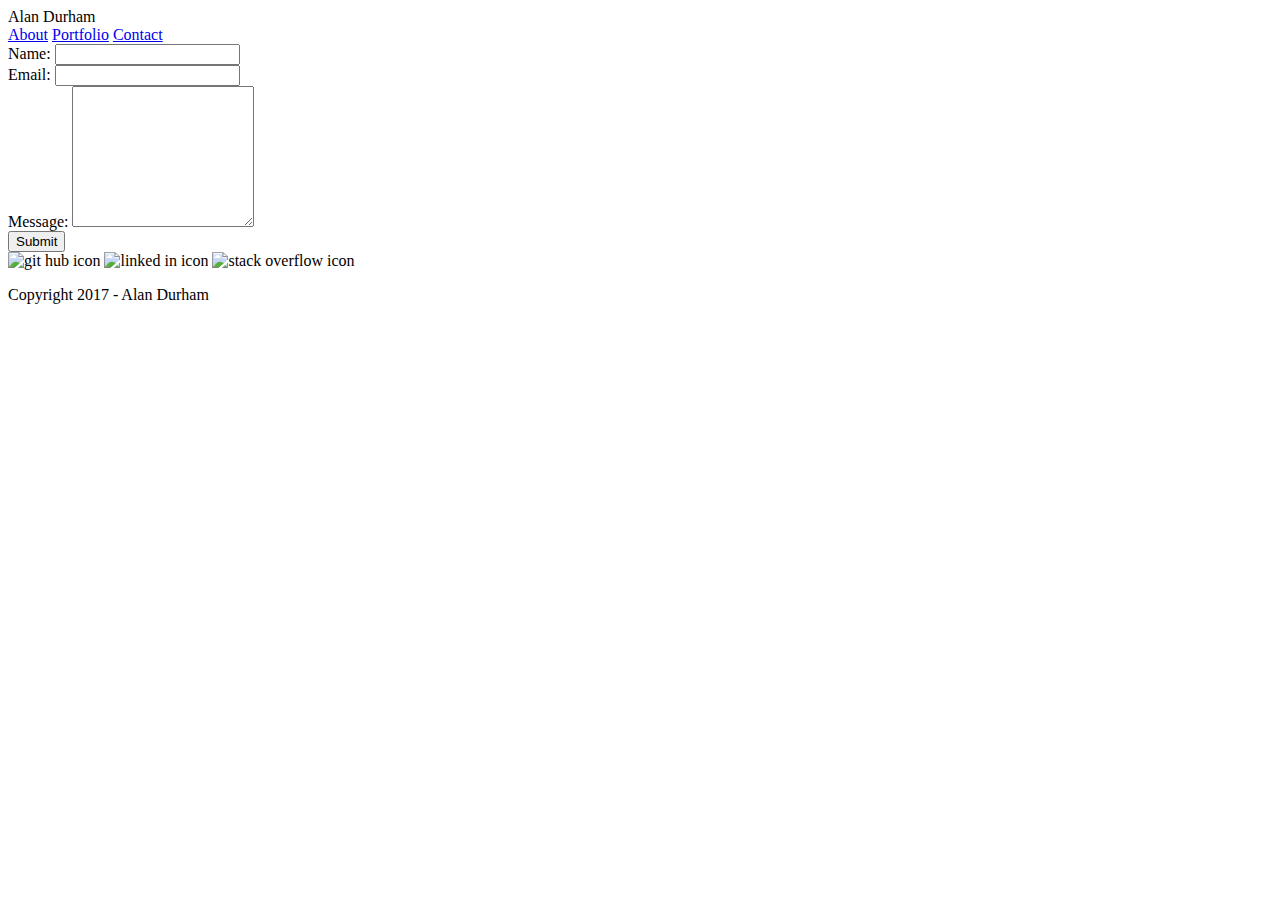
==== contact.html @ 4a1bf703 "added HTML" ====
<!DOCTYPE html>
<html>
  <head>
    <meta charset="UTF-8">
    <title>title</title>
  <link rel="stylesheet" href=../assets/css/style.css" type="text/css">
  </head>
  <body>
  	<header>
  		<div>
  			<div id="my-name">Alan Durham</div>
  		</div>
  		<div id="header-links">
  			<a href="#">About</a>
  			<a href="#">Portfolio</a>
  			<a href="#">Contact</a>
  		</div>
  	</header>
  	<section id="contact-form">
  		  <form>
          Name:     <input type="text" name="name"> 
          <br>
          Email:    <input type="Email" name="email"> 
          <br>
          Message:  <textarea name="message" rows="9" required></textarea>
          <br>
          <input type="submit">
        </form>
  	</section>
  	<aside>
  		<img src="#" alt="git hub icon">
  		<img src="#" alt="linked in icon">
  		<img src="#" alt="stack overflow icon">
  	</aside>
  	<footer>
  		<p>Copyright 2017 - Alan Durham</p>
  	</footer>
  </body>
</html>
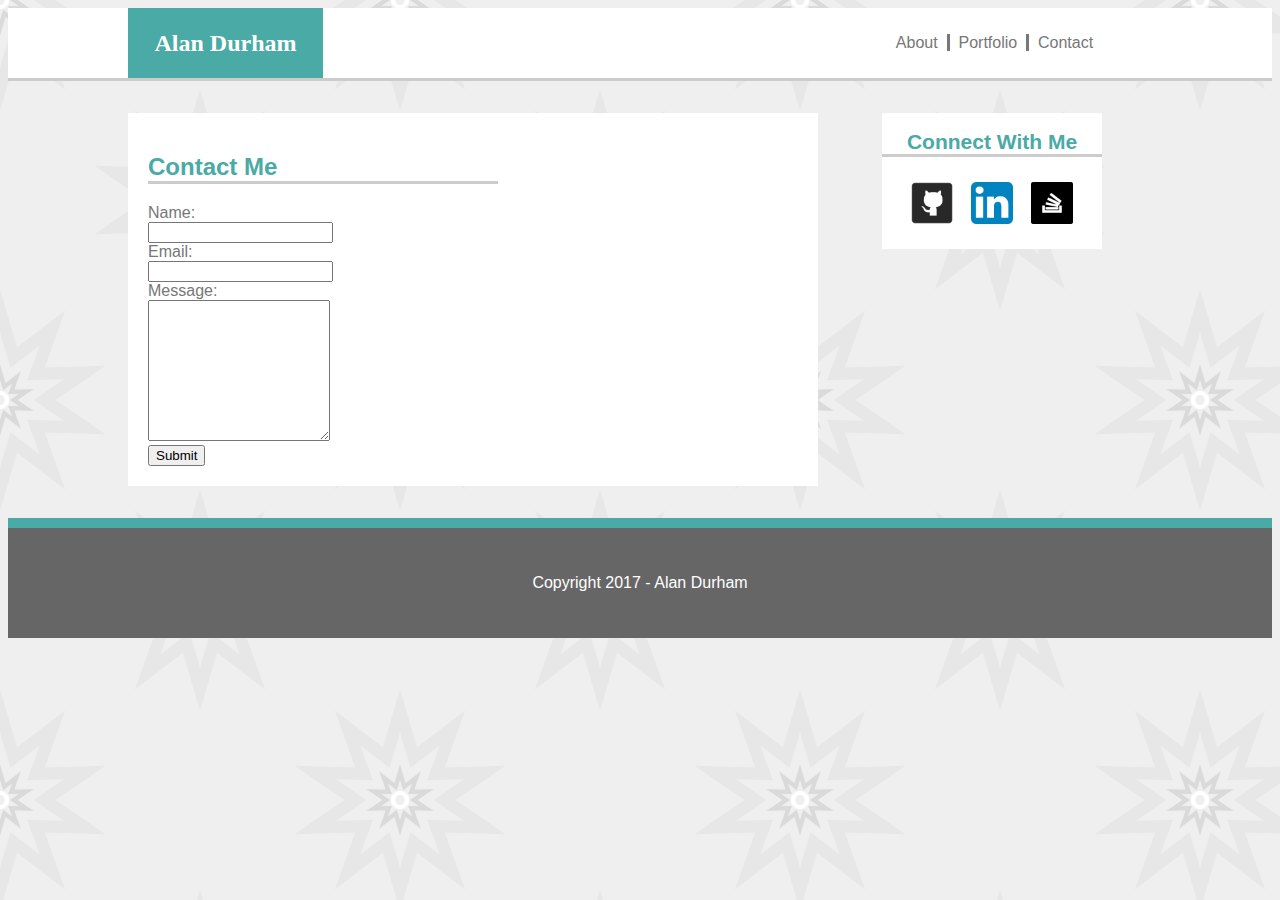
==== commit 1307fc25: "updated contact page" ====
--- a/contact.html
+++ b/contact.html
@@ -3,37 +3,43 @@
   <head>
     <meta charset="UTF-8">
     <title>title</title>
-  <link rel="stylesheet" href=../assets/css/style.css" type="text/css">
+  <link rel="stylesheet" href= "assets/css/style.css" type="text/css">
   </head>
   <body>
   	<header>
-  		<div>
-  			<div id="my-name">Alan Durham</div>
-  		</div>
-  		<div id="header-links">
-  			<a href="#">About</a>
-  			<a href="#">Portfolio</a>
-  			<a href="#">Contact</a>
-  		</div>
-  	</header>
-  	<section id="contact-form">
+      <div class="my-name">Alan Durham</div>
+      <div class="header-links">
+        <a class="border-right" href="index.html"> &nbsp;About &nbsp;</a>
+        <a class="border-right" href="portfolio.html"> &nbsp;Portfolio &nbsp;</a>
+        <a href="contact.html"> &nbsp;Contact &nbsp;</a>
+      </div>
+    </header>
+  	<section class="main-content">
   		  <form>
-          Name:     <input type="text" name="name"> 
+          <h2>Contact Me</h2>
+          Name:     
           <br>
-          Email:    <input type="Email" name="email"> 
+          <input type="text" name="name"> 
           <br>
-          Message:  <textarea name="message" rows="9" required></textarea>
+          Email:    
+          <br>
+          <input type="Email" name="email"> 
+          <br>
+          Message:  
+          <br>
+          <textarea name="message" rows="9" required></textarea>
           <br>
           <input type="submit">
         </form>
   	</section>
-  	<aside>
-  		<img src="#" alt="git hub icon">
-  		<img src="#" alt="linked in icon">
-  		<img src="#" alt="stack overflow icon">
-  	</aside>
+  	<aside class="contact-me">
+      <h2>Connect With Me</h2>
+      <img src="assets/images/github-icon.ico" alt="git hub icon">
+      <img src="assets/images/linkedin-icon.ico" alt="linked in icon">
+      <img src="assets/images/stackoverflow-icon.ico" alt="stack overflow icon">
+    </aside>
   	<footer>
-  		<p>Copyright 2017 - Alan Durham</p>
-  	</footer>
+      <p>Copyright 2017 - Alan Durham</p>
+    </footer>
   </body>
 </html>--- a/assets/css/style.css
+++ b/assets/css/style.css
@@ -0,0 +1,115 @@
+/*COLOR SCHEME:
+#6e6e6e - Off white
+#a19f9f - Light Gray
+#030202 - Dark Gray
+#000000 - Black
+*/
+
+body {
+	background-image: url(../images/pow-star.png);
+	font-family: 'Arial', 'Helvetica Neue', Helvetica, sans-serif;
+	color: #777777;
+}
+
+header {
+	background: #ffffff;
+	overflow: auto;
+	height: 70px;
+	line-height: 70px;
+	border-bottom: solid; 
+	border-bottom-color: #cccccc;
+	margin: 
+}
+
+h2 {
+	border-bottom: solid;
+	border-color: #cccccc;
+	color: #4aaaa5;
+}
+
+a {
+	color: inherit;
+	text-decoration: inherit;
+}
+
+section{
+	padding: 20px;
+}
+
+form {
+	width: 350px;
+	
+}
+
+.my-name {
+	font-family: 'Georgia', Times, serif;
+	float: left;
+	height: 70px;
+	width: 195px;
+	margin-left: 120px;
+	background: #4aaaa5; 
+	font-size: 24px;
+	font-weight: bold;
+	color: #fff;
+	text-align: center;
+	z-index: 100;
+}
+
+.header-links{
+	float: right;
+	text-align: right;
+	width: 270px;
+	margin-right: 170px;
+	color: #777777;
+	font-size: 16px;
+	font-style: normal;
+	font-family: 'Arial', 'Helvetica Neue', Helvetica, sans-serif;
+}
+
+.border-right {
+	border-right: solid; 
+}
+
+#headshot {
+	float: left;
+	height: 200px;
+	padding: 10px;
+}
+
+.main-content {
+	float: left;
+	margin-left: 120px;
+	margin-top: 32px;
+	margin-bottom: 32px;
+	width: 650px;
+	background: #ffffff;
+	text-align: left;
+}
+
+.contact-me {
+	float: right;
+	margin-top: 32px;
+	margin-right: 170px;
+	background: #ffffff;
+	width: 220px;
+	text-align: center;
+	font-size: 14px;
+	padding-bottom: 15px;
+}
+
+.contact-me img {
+	height: 42px;
+	padding: 7px;
+}
+
+footer {
+	clear: both;
+	color: #ffffff;
+	padding-top: 30px;
+	padding-bottom: 30px;
+	border-top: solid #4aaaa5;
+	border-width: 10px;
+	width: 100%;
+	background: #666666;
+	text-align: center;
+}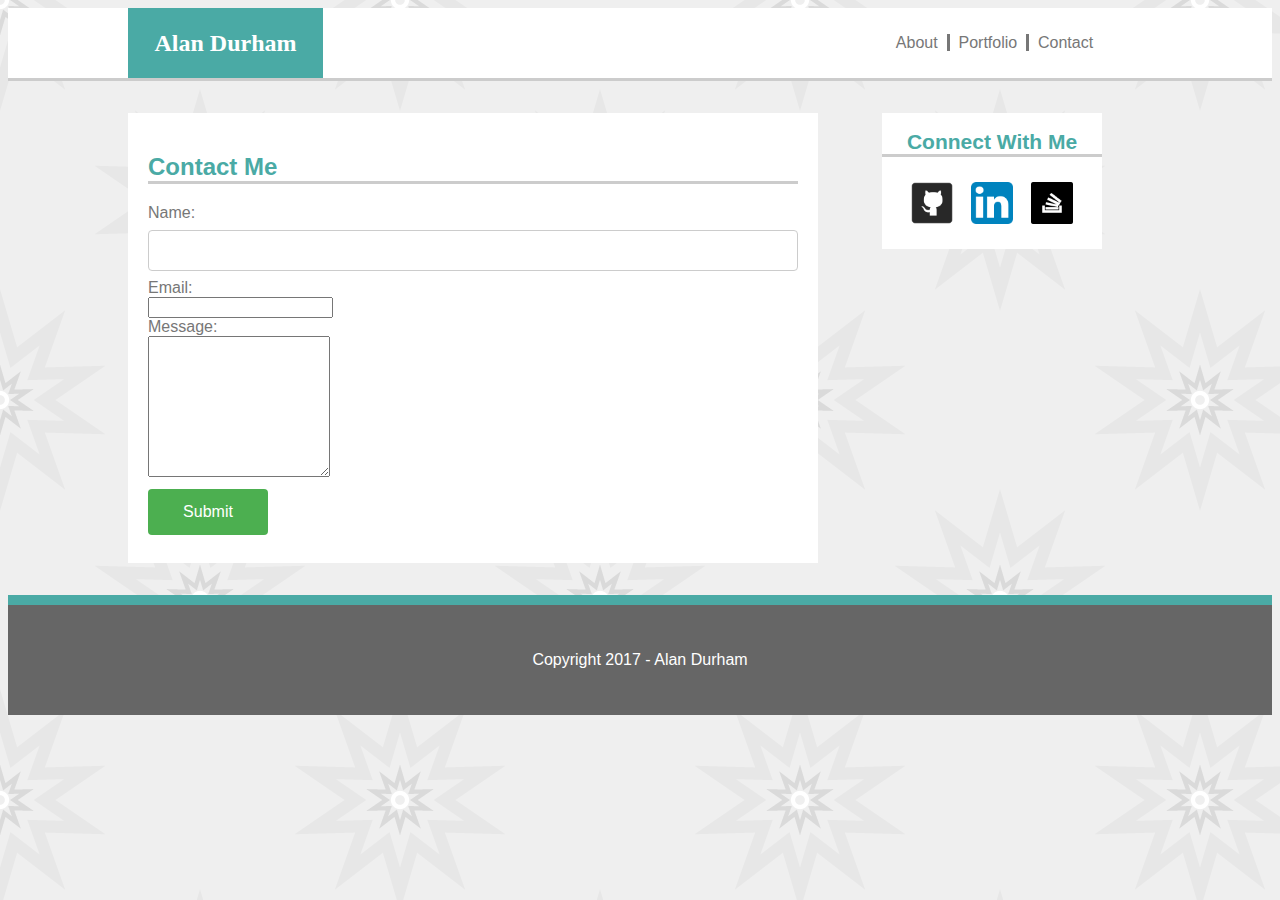
==== commit ce98d467: "fixed css" ====
--- a/contact.html
+++ b/contact.html
@@ -29,7 +29,7 @@
           <br>
           <textarea name="message" rows="9" required></textarea>
           <br>
-          <input type="submit">
+          <input type="submit" class="button">
         </form>
   	</section>
   	<aside class="contact-me">
--- a/assets/css/style.css
+++ b/assets/css/style.css
@@ -1,9 +1,4 @@
-/*COLOR SCHEME:
-#6e6e6e - Off white
-#a19f9f - Light Gray
-#030202 - Dark Gray
-#000000 - Black
-*/
+
 
 body {
 	background-image: url(../images/pow-star.png);
@@ -36,9 +31,42 @@
 	padding: 20px;
 }
 
-form {
-	width: 350px;
-	
+
+input[type=text], select {
+    width: 100%;
+    padding: 12px 20px;
+    margin: 8px 0;
+    display: inline-block;
+    border: 1px solid #ccc;
+    border-radius: 4px;
+    box-sizing: border-box;
+}
+
+input[type=submit] {
+    width: 120px;
+    background-color: #4CAF50;
+    color: white;
+    padding: 14px 20px;
+    margin: 8px 0;
+    border: none;
+    border-radius: 4px;
+    cursor: pointer;
+}
+
+input[type=submit]:hover {
+    background-color: #4aaaa5;
+}
+
+
+.button {
+    background-color: #4CAF50; /* Green */
+    border: none;
+    color: white;
+    padding: 15px 32px;
+    text-align: center;
+    text-decoration: none;
+    display: inline-block;
+    font-size: 16px;
 }
 
 .my-name {
@@ -70,12 +98,6 @@
 	border-right: solid; 
 }
 
-#headshot {
-	float: left;
-	height: 200px;
-	padding: 10px;
-}
-
 .main-content {
 	float: left;
 	margin-left: 120px;
@@ -85,6 +107,7 @@
 	background: #ffffff;
 	text-align: left;
 }
+
 
 .contact-me {
 	float: right;
@@ -102,6 +125,32 @@
 	padding: 7px;
 }
 
+.portfolio {
+	float: left;
+}
+.portfolio-img {
+	position: relative;
+	height: 210px;
+	width: 275px;
+	margin: 10px;
+}
+.text-overlay {
+	position: relative;
+	bottom: 90px;
+	left: 10px;
+	width: 275px;
+	margin: 0px;
+	font-family: 'Georgia', Times, serif;
+	height: 70px;
+	line-height: 70px;
+	background: #4aaaa5; 
+	font-size: 24px;
+	font-weight: bold;
+	color: #fff;
+	text-align: center;
+	z-index: 100;
+}
+
 footer {
 	clear: both;
 	color: #ffffff;
@@ -112,4 +161,10 @@
 	width: 100%;
 	background: #666666;
 	text-align: center;
-}+}
+
+#headshot {
+	height: 200px;
+	float: left;
+	padding: 10px;
+}
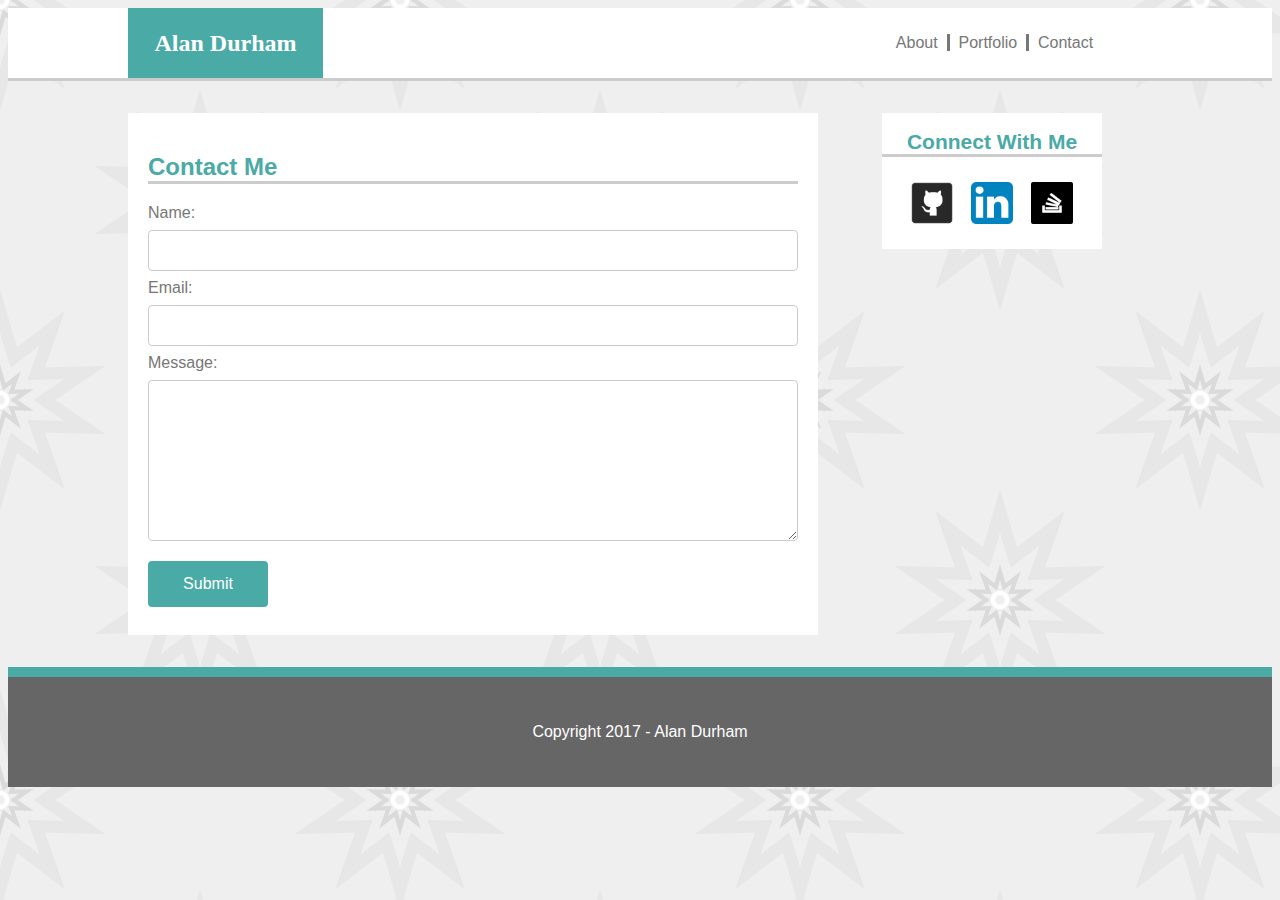
==== commit f8019038: "finalized css" ====
--- a/contact.html
+++ b/contact.html
@@ -23,7 +23,7 @@
           <br>
           Email:    
           <br>
-          <input type="Email" name="email"> 
+          <input type="email" name="email"> 
           <br>
           Message:  
           <br>
--- a/assets/css/style.css
+++ b/assets/css/style.css
@@ -42,9 +42,29 @@
     box-sizing: border-box;
 }
 
+input[type=email], select {
+    width: 100%;
+    padding: 12px 20px;
+    margin: 8px 0;
+    display: inline-block;
+    border: 1px solid #ccc;
+    border-radius: 4px;
+    box-sizing: border-box;
+}
+
+textarea {
+    width: 100%;
+    padding: 12px 20px;
+    margin: 8px 0;
+    display: inline-block;
+    border: 1px solid #ccc;
+    border-radius: 4px;
+    box-sizing: border-box;
+}
+
 input[type=submit] {
     width: 120px;
-    background-color: #4CAF50;
+    background-color: #4aaaa5;
     color: white;
     padding: 14px 20px;
     margin: 8px 0;
@@ -54,7 +74,7 @@
 }
 
 input[type=submit]:hover {
-    background-color: #4aaaa5;
+    background-color: #4aa5a5;
 }
 
 
@@ -147,6 +167,7 @@
 	font-size: 24px;
 	font-weight: bold;
 	color: #fff;
+	opacity: 0.7;
 	text-align: center;
 	z-index: 100;
 }
